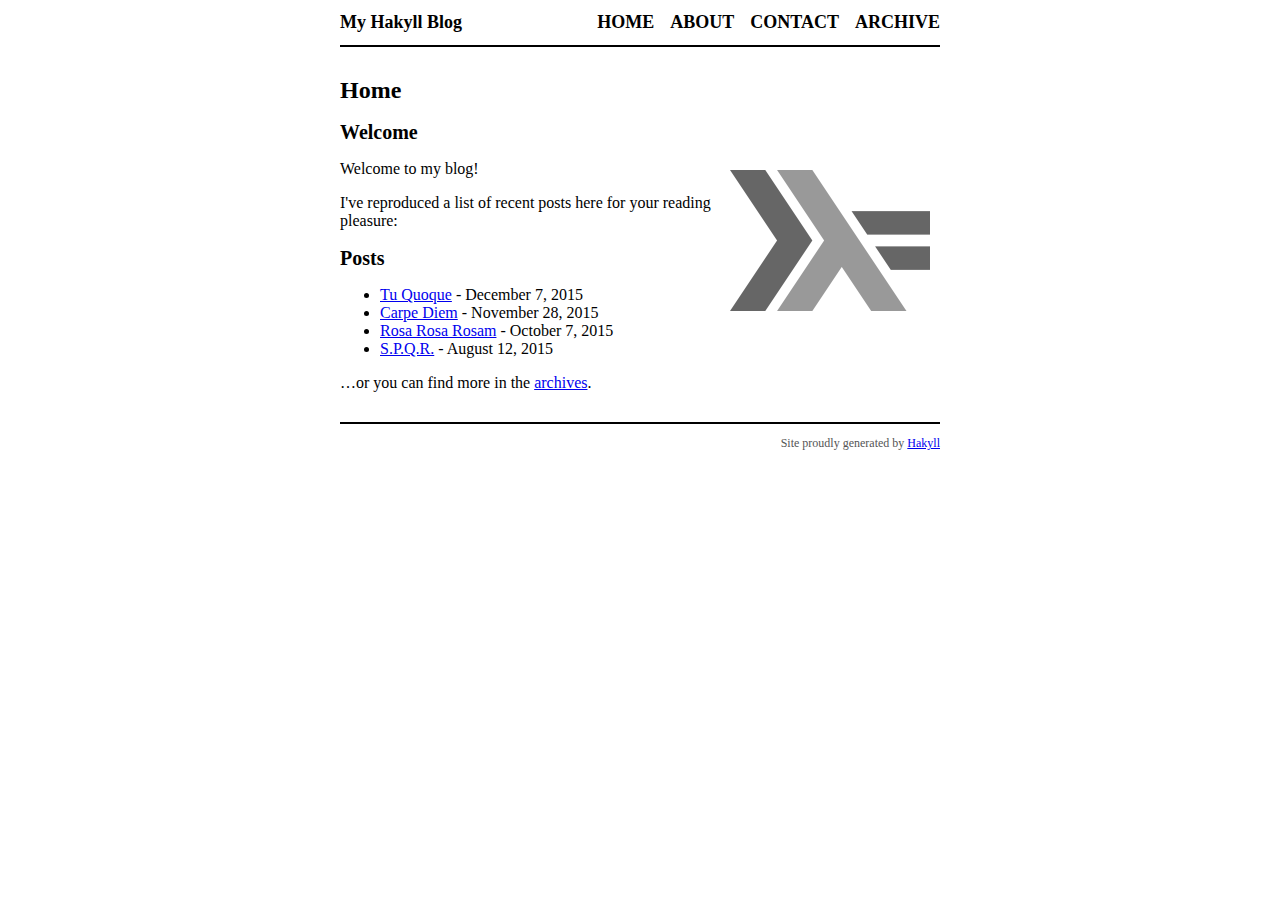
==== docs/index.html @ e5707a69 "_site -> docs" ====
<!doctype html>
<html lang="en">
    <head>
        <meta charset="utf-8">
        <meta http-equiv="x-ua-compatible" content="ie=edge">
        <meta name="viewport" content="width=device-width, initial-scale=1">
        <title>My Hakyll Blog - Home</title>
        <link rel="stylesheet" href="./css/default.css" />
    </head>
    <body>
        <header>
            <div class="logo">
                <a href="./">My Hakyll Blog</a>
            </div>
            <nav>
                <a href="./">Home</a>
                <a href="./about.html">About</a>
                <a href="./contact.html">Contact</a>
                <a href="./archive.html">Archive</a>
            </nav>
        </header>

        <main role="main">
            <h1>Home</h1>
            <h2>Welcome</h2>

<img src="./images/haskell-logo.png" style="float: right; margin: 10px;" />

<p>Welcome to my blog!</p>

<p>I've reproduced a list of recent posts here for your reading pleasure:</p>

<h2>Posts</h2>
<ul>
    
        <li>
            <a href="./posts/2015-12-07-tu-quoque.html">Tu Quoque</a> - December  7, 2015
        </li>
    
        <li>
            <a href="./posts/2015-11-28-carpe-diem.html">Carpe Diem</a> - November 28, 2015
        </li>
    
        <li>
            <a href="./posts/2015-10-07-rosa-rosa-rosam.html">Rosa Rosa Rosam</a> - October  7, 2015
        </li>
    
        <li>
            <a href="./posts/2015-08-12-spqr.html">S.P.Q.R.</a> - August 12, 2015
        </li>
    
</ul>


<p>…or you can find more in the <a href="./archive.html">archives</a>.</p>

        </main>

        <footer>
            Site proudly generated by
            <a href="http://jaspervdj.be/hakyll">Hakyll</a>
        </footer>
    </body>
</html>
---- docs/css/default.css ----
html{font-size:62.5%}body{font-size:1.6rem;color:#000}header{border-bottom:0.2rem solid #000}nav{text-align:right}nav a{font-size:1.8rem;font-weight:bold;color:black;text-decoration:none;text-transform:uppercase}footer{margin-top:3rem;padding:1.2rem 0;border-top:0.2rem solid #000;font-size:1.2rem;color:#555}h1{font-size:2.4rem}h2{font-size:2rem}article .header{font-size:1.4rem;font-style:italic;color:#555}.logo a{font-weight:bold;color:#000;text-decoration:none}@media (max-width:319px){body{width:90%;margin:0;padding:0 5%}header{margin:4.2rem 0}nav{margin:0 auto 3rem;text-align:center}footer{text-align:center}.logo{text-align:center;margin:1rem auto 3rem}.logo a{font-size:2.4rem}nav a{display:block;line-height:1.6}}@media (min-width:320px){body{width:90%;margin:0;padding:0 5%}header{margin:4.2rem 0}nav{margin:0 auto 3rem;text-align:center}footer{text-align:center}.logo{text-align:center;margin:1rem auto 3rem}.logo a{font-size:2.4rem}nav a{display:inline;margin:0 0.6rem}}@media (min-width:640px){body{width:60rem;margin:0 auto;padding:0}header{margin:0 0 3rem;padding:1.2rem 0}nav{margin:0;text-align:right}nav a{margin:0 0 0 1.2rem;display:inline}footer{text-align:right}.logo{margin:0;text-align:left}.logo a{float:left;font-size:1.8rem}}
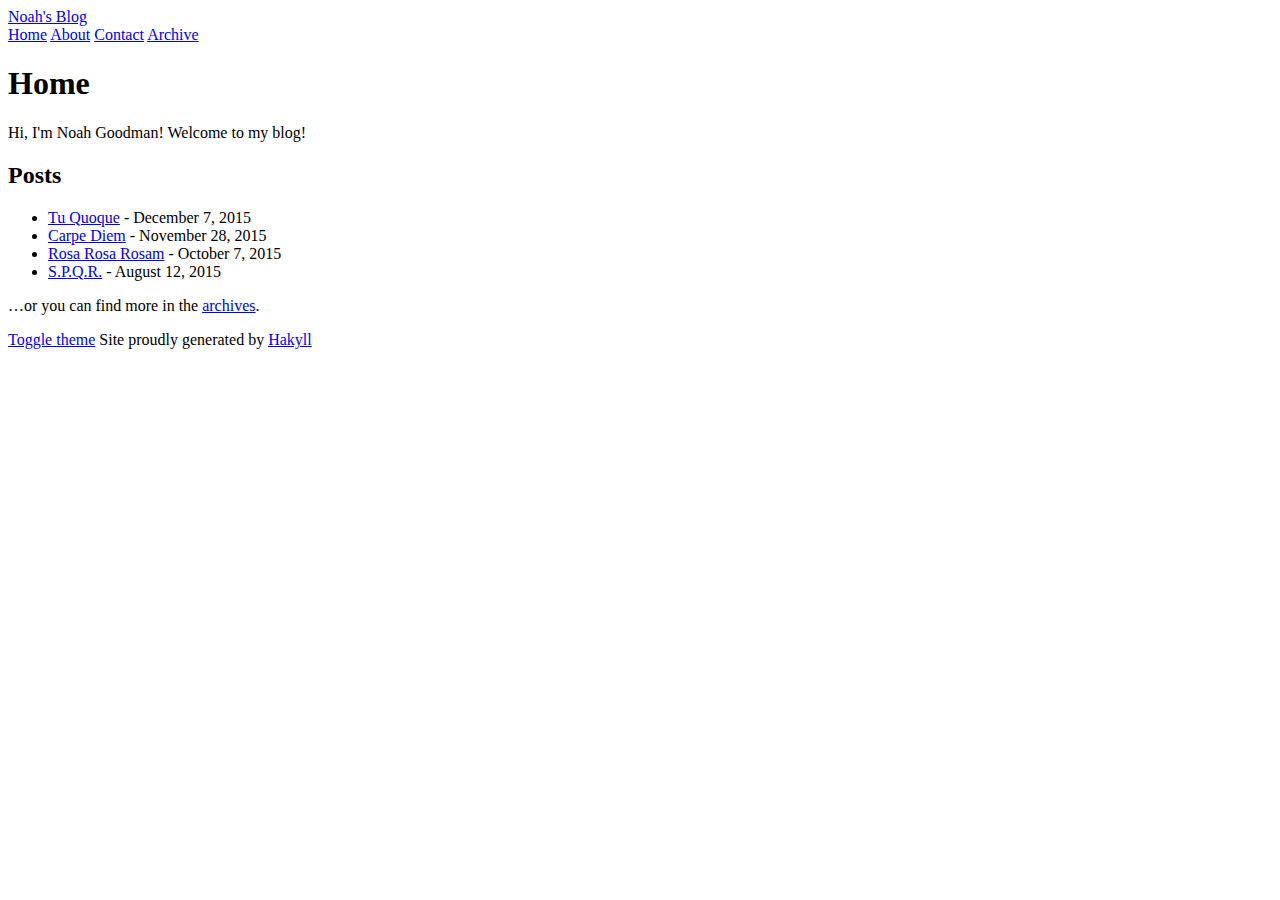
==== commit dd697b0d: "Add theme switching feature" ====
--- a/docs/index.html
+++ b/docs/index.html
@@ -4,13 +4,13 @@
         <meta charset="utf-8">
         <meta http-equiv="x-ua-compatible" content="ie=edge">
         <meta name="viewport" content="width=device-width, initial-scale=1">
-        <title>My Hakyll Blog - Home</title>
-        <link rel="stylesheet" href="./css/default.css" />
+        <title>Noah's Blog - Home</title>
+        <script src="./js/theme.js"></script>
     </head>
     <body>
         <header>
             <div class="logo">
-                <a href="./">My Hakyll Blog</a>
+                <a href="./">Noah's Blog</a>
             </div>
             <nav>
                 <a href="./">Home</a>
@@ -22,13 +22,7 @@
 
         <main role="main">
             <h1>Home</h1>
-            <h2>Welcome</h2>
-
-<img src="./images/haskell-logo.png" style="float: right; margin: 10px;" />
-
-<p>Welcome to my blog!</p>
-
-<p>I've reproduced a list of recent posts here for your reading pleasure:</p>
+            <p>Hi, I'm Noah Goodman! Welcome to my blog!</p>
 
 <h2>Posts</h2>
 <ul>
@@ -57,8 +51,11 @@
         </main>
 
         <footer>
-            Site proudly generated by
-            <a href="http://jaspervdj.be/hakyll">Hakyll</a>
+            <a href="javascript:;" onClick="toggleTheme()">Toggle theme</a>
+            <span>
+                Site proudly generated by
+                <a href="http://jaspervdj.be/hakyll">Hakyll</a>
+            </span>
         </footer>
     </body>
 </html>
